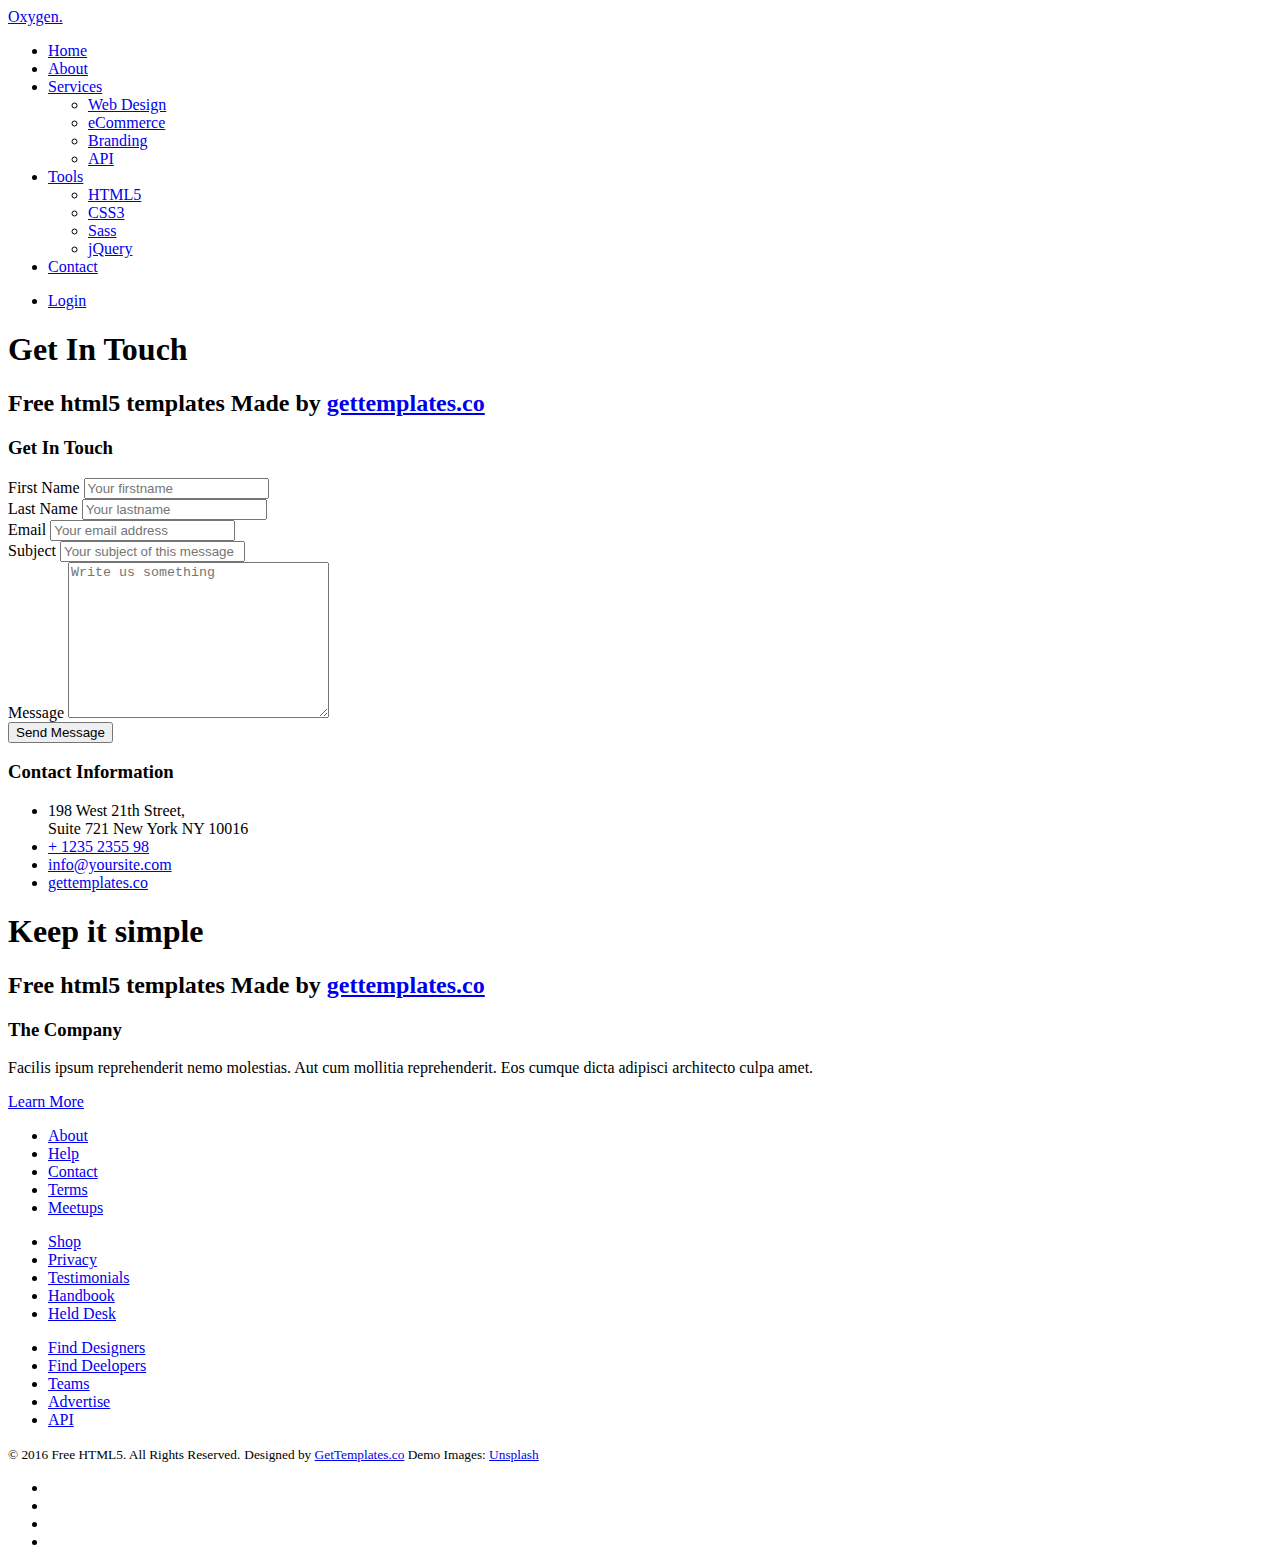
==== contact.html @ 6fdca9af "New template" ====
<!DOCTYPE HTML>
<html>
	<head>
	<meta charset="utf-8">
	<meta http-equiv="X-UA-Compatible" content="IE=edge">
	<title>Oxygen &mdash; Free Website Template, Free HTML5 Template by gettemplates.co</title>
	<meta name="viewport" content="width=device-width, initial-scale=1">
	<meta name="description" content="Free HTML5 Website Template by gettemplates.co" />
	<meta name="keywords" content="free website templates, free html5, free template, free bootstrap, free website template, html5, css3, mobile first, responsive" />
	<meta name="author" content="gettemplates.co" />

	<!--
		Oxygen by gettemplates.co
		Twitter: http://twitter.com/gettemplateco
		URL: http://gettemplates.co
	-->

  	<!-- Facebook and Twitter integration -->
	<meta property="og:title" content=""/>
	<meta property="og:image" content=""/>
	<meta property="og:url" content=""/>
	<meta property="og:site_name" content=""/>
	<meta property="og:description" content=""/>
	<meta name="twitter:title" content="" />
	<meta name="twitter:image" content="" />
	<meta name="twitter:url" content="" />
	<meta name="twitter:card" content="" />

	<!-- <link href='https://fonts.googleapis.com/css?family=Work+Sans:400,300,600,400italic,700' rel='stylesheet' type='text/css'> -->
	
	<!-- Animate.css -->
	<link rel="stylesheet" href="css/animate.css">
	<!-- Icomoon Icon Fonts-->
	<link rel="stylesheet" href="css/icomoon.css">
	<!-- Bootstrap  -->
	<link rel="stylesheet" href="css/bootstrap.css">

	<!-- Magnific Popup -->
	<link rel="stylesheet" href="css/magnific-popup.css">

	<!-- Owl Carousel  -->
	<link rel="stylesheet" href="css/owl.carousel.min.css">
	<link rel="stylesheet" href="css/owl.theme.default.min.css">

	<!-- Theme style  -->
	<link rel="stylesheet" href="css/style.css">

	<!-- Modernizr JS -->
	<script src="js/modernizr-2.6.2.min.js"></script>
	<!-- FOR IE9 below -->
	<!--[if lt IE 9]>
	<script src="js/respond.min.js"></script>
	<![endif]-->

	</head>
	<body>
		
	<div class="gtco-loader"></div>
	
	<div id="page">
	<nav class="gtco-nav" role="navigation">
		<div class="gtco-container">
			<div class="row">
				<div class="col-xs-2">
					<div id="gtco-logo"><a href="index.html">Oxygen.</a></div>
				</div>
				<div class="col-xs-8 text-center menu-1">
					<ul>
						<li><a href="index.html">Home</a></li>
						<li><a href="about.html">About</a></li>
						<li class="has-dropdown">
							<a href="services.html">Services</a>
							<ul class="dropdown">
								<li><a href="#">Web Design</a></li>
								<li><a href="#">eCommerce</a></li>
								<li><a href="#">Branding</a></li>
								<li><a href="#">API</a></li>
							</ul>
						</li>
						<li class="has-dropdown">
							<a href="#">Tools</a>
							<ul class="dropdown">
								<li><a href="#">HTML5</a></li>
								<li><a href="#">CSS3</a></li>
								<li><a href="#">Sass</a></li>
								<li><a href="#">jQuery</a></li>
							</ul>
						</li>
						<li class="active"><a href="contact.html">Contact</a></li>
					</ul>
				</div>
				<div class="col-xs-2 text-right hidden-xs menu-2">
					<ul>
						<li class="btn-cta"><a href="#"><span>Login</span></a></li>
					</ul>
				</div>
			</div>
			
		</div>
	</nav>

	<header id="gtco-header" class="gtco-cover gtco-cover-sm" role="banner" style="background-image:url(images/img_bg_1.jpg);">

		<div class="gtco-container">
			<div class="row">
				<div class="col-md-8 col-md-offset-2 text-center">
					<div class="display-t">
						<div class="display-tc animate-box" data-animate-effect="fadeIn">
							<h1>Get In Touch</h1>
							<h2>Free html5 templates Made by <a href="http://gettemplates.co" target="_blank">gettemplates.co</a></h2>
						</div>
					</div>
				</div>
			</div>
		</div>
	</header>
	
	<div class="gtco-section">
		<div class="gtco-container">
			<div class="row">
				<div class="col-md-6 animate-box">
					<h3>Get In Touch</h3>
					<form action="#">
						<div class="row form-group">
							<div class="col-md-6">
								<label for="fname">First Name</label>
								<input type="text" id="fname" class="form-control" placeholder="Your firstname">
							</div>
							<div class="col-md-6">
								<label for="lname">Last Name</label>
								<input type="text" id="lname" class="form-control" placeholder="Your lastname">
							</div>
						</div>

						<div class="row form-group">
							<div class="col-md-12">
								<label for="email">Email</label>
								<input type="text" id="email" class="form-control" placeholder="Your email address">
							</div>
						</div>

						<div class="row form-group">
							<div class="col-md-12">
								<label for="subject">Subject</label>
								<input type="text" id="subject" class="form-control" placeholder="Your subject of this message">
							</div>
						</div>

						<div class="row form-group">
							<div class="col-md-12">
								<label for="message">Message</label>
								<textarea name="message" id="message" cols="30" rows="10" class="form-control" placeholder="Write us something"></textarea>
							</div>
						</div>
						<div class="form-group">
							<input type="submit" value="Send Message" class="btn btn-primary">
						</div>

					</form>		
				</div>
				<div class="col-md-5 col-md-push-1 animate-box">
					
					<div class="gtco-contact-info">
						<h3>Contact Information</h3>
						<ul>
							<li class="address">198 West 21th Street, <br> Suite 721 New York NY 10016</li>
							<li class="phone"><a href="tel://1234567920">+ 1235 2355 98</a></li>
							<li class="email"><a href="mailto:info@yoursite.com">info@yoursite.com</a></li>
							<li class="url"><a href="http://gettemplates.co">gettemplates.co</a></li>
						</ul>
					</div>

				</div>
			</div>
			
		</div>
	</div>

	<div class="gtco-cover gtco-cover-sm" style="background-image:url(images/img_bg_3.jpg);">
		<div class="overlay"></div>
		<div class="gtco-container">
			<div class="row">
				<div class="col-md-8 col-md-offset-2 text-center">
					<div class="display-t">
						<div class="display-tc animate-box" data-animate-effect="fadeIn">
							<h1>Keep it simple</h1>
							<h2>Free html5 templates Made by <a href="http://gettemplates.co" target="_blank">gettemplates.co</a></h2>
						</div>
					</div>
				</div>
			</div>
		</div>
	</div>
	
	

	<footer id="gtco-footer" role="contentinfo">
		<div class="gtco-container">
			<div class="row">
				<div class="col-md-4 gtco-widget">
					<h3>The Company</h3>
					<p>Facilis ipsum reprehenderit nemo molestias. Aut cum mollitia reprehenderit. Eos cumque dicta adipisci architecto culpa amet.</p>
					<p><a href="#">Learn More</a></p>
				</div>
				<div class="col-md-2 col-md-push-1">
					<ul class="gtco-footer-links">
						<li><a href="#">About</a></li>
						<li><a href="#">Help</a></li>
						<li><a href="#">Contact</a></li>
						<li><a href="#">Terms</a></li>
						<li><a href="#">Meetups</a></li>
					</ul>
				</div>

				<div class="col-md-2 col-md-push-1">
					<ul class="gtco-footer-links">
						<li><a href="#">Shop</a></li>
						<li><a href="#">Privacy</a></li>
						<li><a href="#">Testimonials</a></li>
						<li><a href="#">Handbook</a></li>
						<li><a href="#">Held Desk</a></li>
					</ul>
				</div>

				<div class="col-md-2 col-md-push-1">
					<ul class="gtco-footer-links">
						<li><a href="#">Find Designers</a></li>
						<li><a href="#">Find Deelopers</a></li>
						<li><a href="#">Teams</a></li>
						<li><a href="#">Advertise</a></li>
						<li><a href="#">API</a></li>
					</ul>
				</div>
			</div>

			<div class="row copyright">
				<div class="col-md-12">
					<p class="pull-left">
						<small class="block">&copy; 2016 Free HTML5. All Rights Reserved.</small> 
						<small class="block">Designed by <a href="http://gettemplates.co/" target="_blank">GetTemplates.co</a> Demo Images: <a href="http://unsplash.co/" target="_blank">Unsplash</a></small>
					</p>
					<p class="pull-right">
						<ul class="gtco-social-icons pull-right">
							<li><a href="#"><i class="icon-twitter"></i></a></li>
							<li><a href="#"><i class="icon-facebook"></i></a></li>
							<li><a href="#"><i class="icon-linkedin"></i></a></li>
							<li><a href="#"><i class="icon-dribbble"></i></a></li>
						</ul>
					</p>
				</div>
			</div>

		</div>
	</footer>
	</div>

	<div class="gototop js-top">
		<a href="#" class="js-gotop"><i class="icon-arrow-up"></i></a>
	</div>
	
	<!-- jQuery -->
	<script src="js/jquery.min.js"></script>
	<!-- jQuery Easing -->
	<script src="js/jquery.easing.1.3.js"></script>
	<!-- Bootstrap -->
	<script src="js/bootstrap.min.js"></script>
	<!-- Waypoints -->
	<script src="js/jquery.waypoints.min.js"></script>
	<!-- Carousel -->
	<script src="js/owl.carousel.min.js"></script>
	<!-- countTo -->
	<script src="js/jquery.countTo.js"></script>
	<!-- Magnific Popup -->
	<script src="js/jquery.magnific-popup.min.js"></script>
	<script src="js/magnific-popup-options.js"></script>
	<!-- Main -->
	<script src="js/main.js"></script>

	</body>
</html>
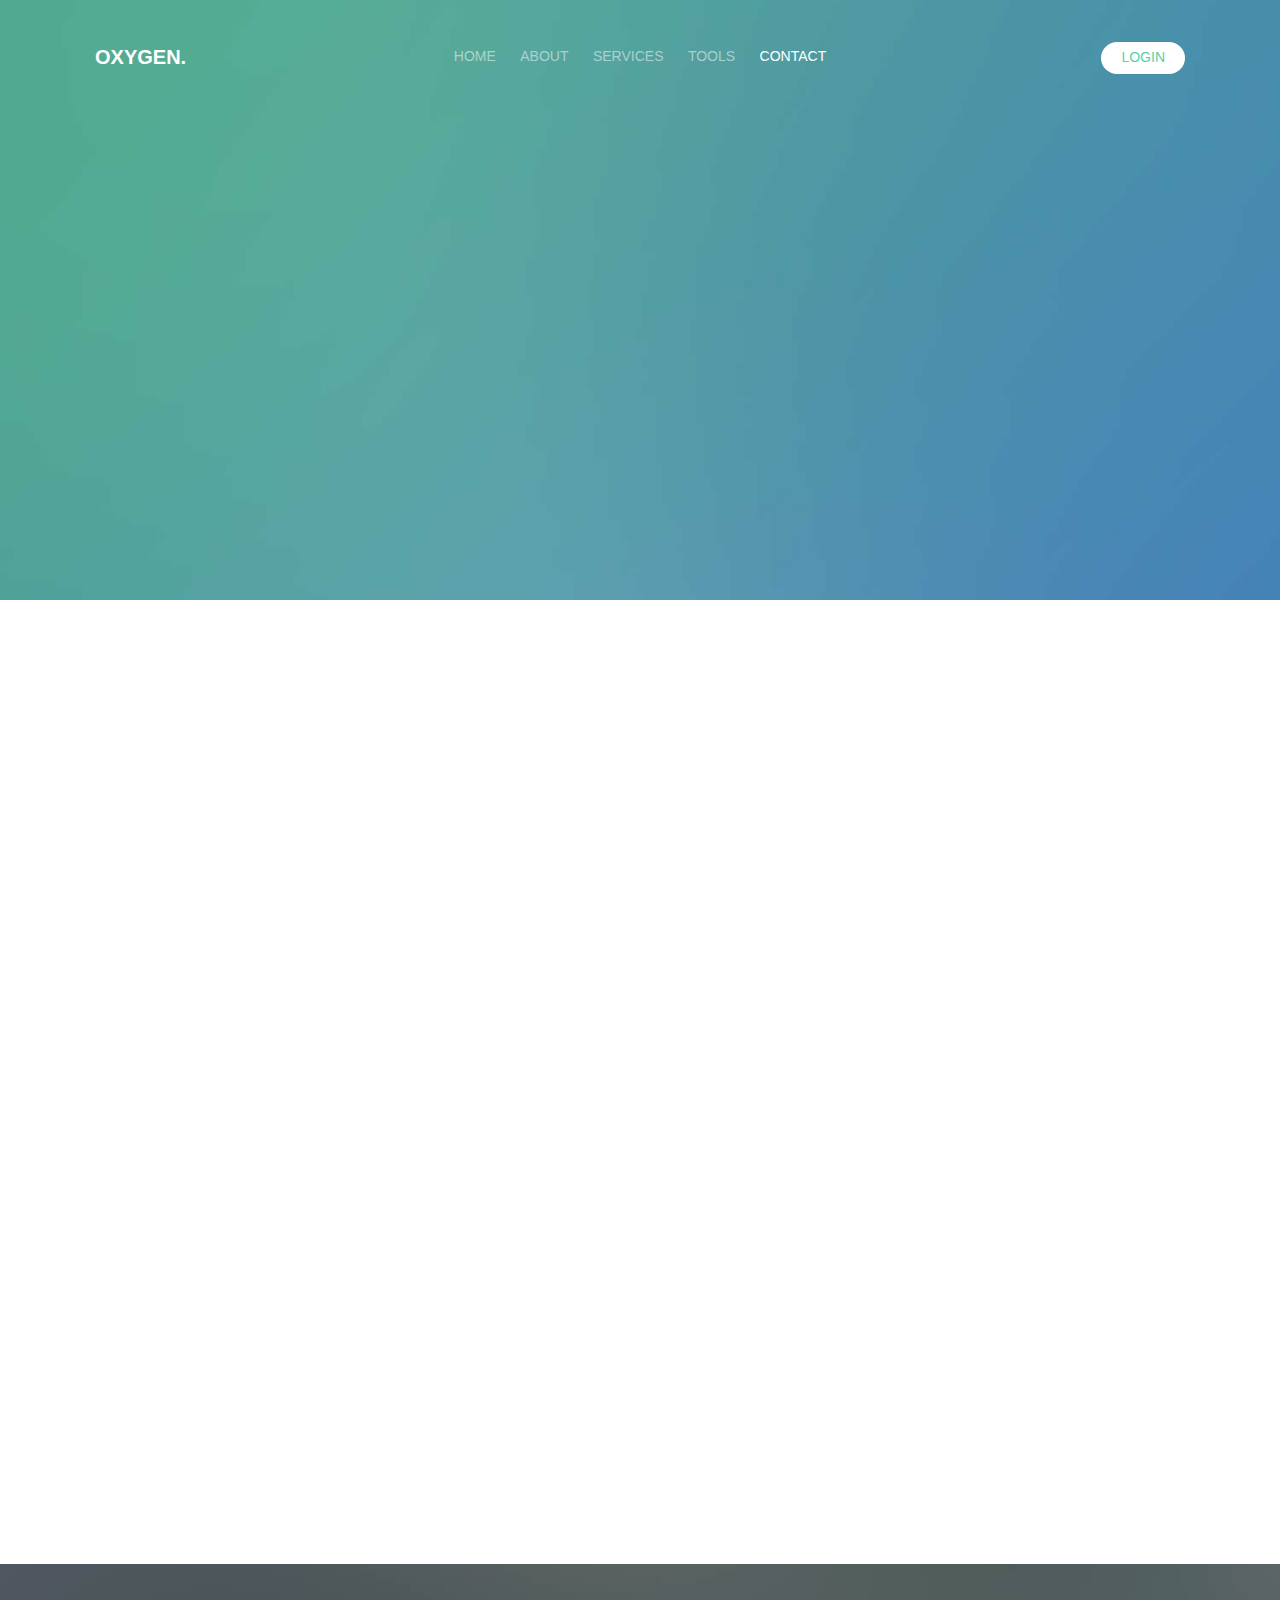
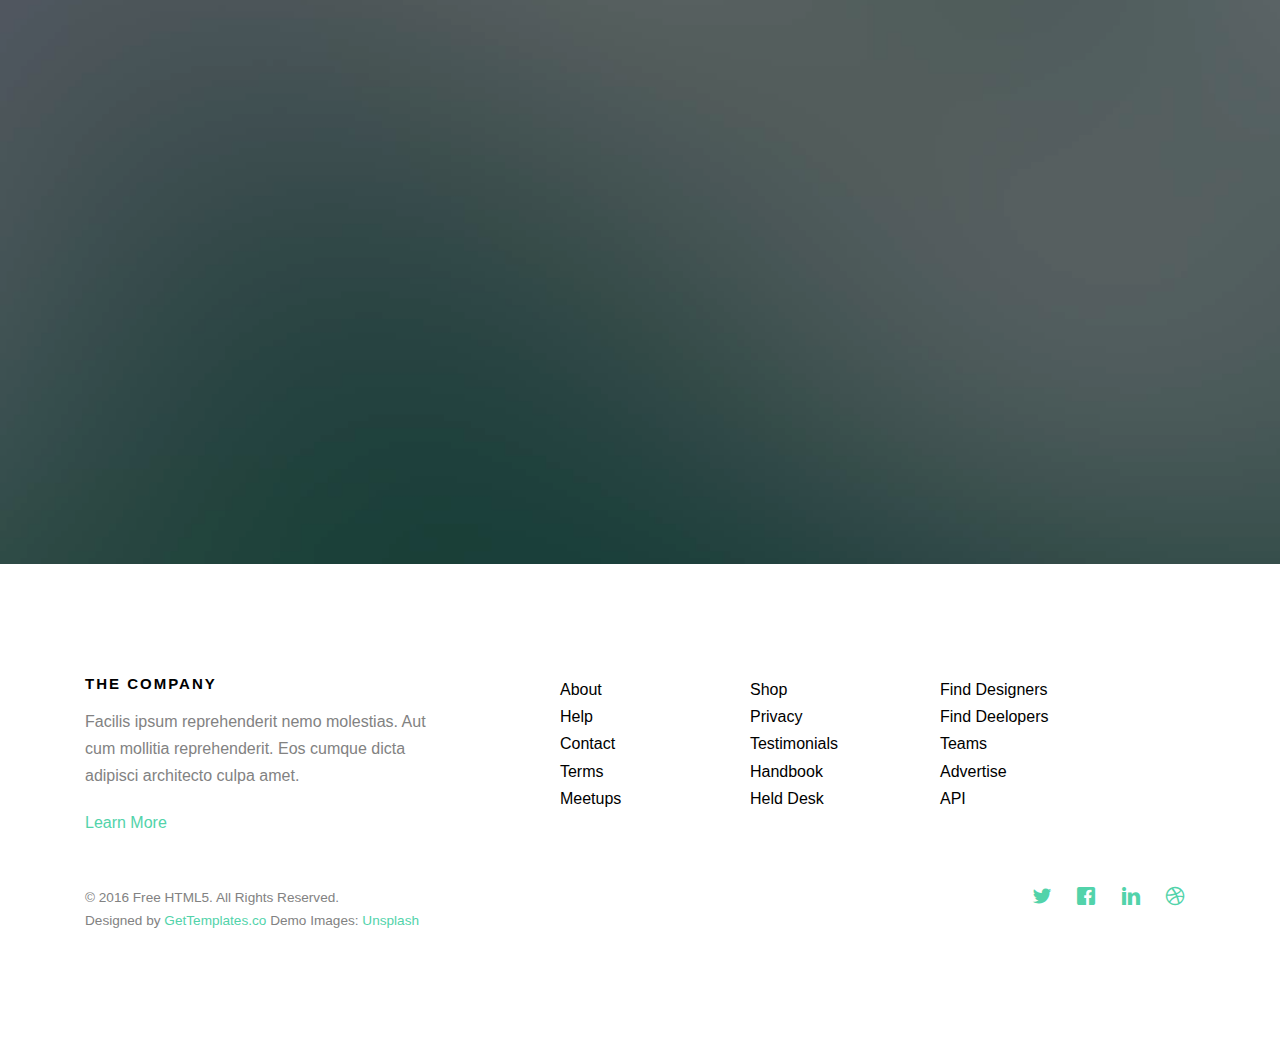
==== commit 9a8161e5: "Update contact.html" ====
--- a/contact.html
+++ b/contact.html
@@ -163,10 +163,10 @@
 					<div class="gtco-contact-info">
 						<h3>Contact Information</h3>
 						<ul>
-							<li class="address">198 West 21th Street, <br> Suite 721 New York NY 10016</li>
-							<li class="phone"><a href="tel://1234567920">+ 1235 2355 98</a></li>
-							<li class="email"><a href="mailto:info@yoursite.com">info@yoursite.com</a></li>
-							<li class="url"><a href="http://gettemplates.co">gettemplates.co</a></li>
+							<li class="address">1600 Southwest Pkwy, Apt. 113 <br> College Station, TX  77840</li>
+							<li class="phone"><a href="tel://9794229307">+1 (979) 422-9307 </a></li>
+							<li class="email"><a href="mailto:samuel.s0627@gmail.com">samuel.s0627@gmail.com</a></li>
+							<li class="url"><a href="http://gettemplates.co">XX.co</a></li>
 						</ul>
 					</div>
 
--- a/css/icomoon.css
+++ b/css/icomoon.css
@@ -0,0 +1,1571 @@
+@font-face {
+  font-family: 'icomoon';
+  src:  url('../fonts/icomoon/icomoon.eot?6iuir');
+  src:  url('../fonts/icomoon/icomoon.eot?6iuir#iefix') format('embedded-opentype'),
+    url('../fonts/icomoon/icomoon.ttf?6iuir') format('truetype'),
+    url('../fonts/icomoon/icomoon.woff?6iuir') format('woff'),
+    url('../fonts/icomoon/icomoon.svg?6iuir#icomoon') format('svg');
+  font-weight: normal;
+  font-style: normal;
+}
+
+[class^="icon-"], [class*=" icon-"] {
+  /* use !important to prevent issues with browser extensions that change fonts */
+  font-family: 'icomoon' !important;
+  speak: none;
+  font-style: normal;
+  font-weight: normal;
+  font-variant: normal;
+  text-transform: none;
+  line-height: 1;
+
+  /* Better Font Rendering =========== */
+  -webkit-font-smoothing: antialiased;
+  -moz-osx-font-smoothing: grayscale;
+}
+
+.icon-eye:before {
+  content: "\e000";
+}
+.icon-paper-clip:before {
+  content: "\e001";
+}
+.icon-mail:before {
+  content: "\e002";
+}
+.icon-toggle:before {
+  content: "\e003";
+}
+.icon-layout:before {
+  content: "\e004";
+}
+.icon-link:before {
+  content: "\e005";
+}
+.icon-bell:before {
+  content: "\e006";
+}
+.icon-lock:before {
+  content: "\e007";
+}
+.icon-unlock:before {
+  content: "\e008";
+}
+.icon-ribbon:before {
+  content: "\e009";
+}
+.icon-image:before {
+  content: "\e010";
+}
+.icon-signal:before {
+  content: "\e011";
+}
+.icon-target:before {
+  content: "\e012";
+}
+.icon-clipboard:before {
+  content: "\e013";
+}
+.icon-clock:before {
+  content: "\e014";
+}
+.icon-watch:before {
+  content: "\e015";
+}
+.icon-air-play:before {
+  content: "\e016";
+}
+.icon-camera:before {
+  content: "\e017";
+}
+.icon-video:before {
+  content: "\e018";
+}
+.icon-disc:before {
+  content: "\e019";
+}
+.icon-printer:before {
+  content: "\e020";
+}
+.icon-monitor:before {
+  content: "\e021";
+}
+.icon-server:before {
+  content: "\e022";
+}
+.icon-cog:before {
+  content: "\e023";
+}
+.icon-heart:before {
+  content: "\e024";
+}
+.icon-paragraph:before {
+  content: "\e025";
+}
+.icon-align-justify:before {
+  content: "\e026";
+}
+.icon-align-left:before {
+  content: "\e027";
+}
+.icon-align-center:before {
+  content: "\e028";
+}
+.icon-align-right:before {
+  content: "\e029";
+}
+.icon-book:before {
+  content: "\e030";
+}
+.icon-layers:before {
+  content: "\e031";
+}
+.icon-stack:before {
+  content: "\e032";
+}
+.icon-stack-2:before {
+  content: "\e033";
+}
+.icon-paper:before {
+  content: "\e034";
+}
+.icon-paper-stack:before {
+  content: "\e035";
+}
+.icon-search:before {
+  content: "\e036";
+}
+.icon-zoom-in:before {
+  content: "\e037";
+}
+.icon-zoom-out:before {
+  content: "\e038";
+}
+.icon-reply:before {
+  content: "\e039";
+}
+.icon-circle-plus:before {
+  content: "\e040";
+}
+.icon-circle-minus:before {
+  content: "\e041";
+}
+.icon-circle-check:before {
+  content: "\e042";
+}
+.icon-circle-cross:before {
+  content: "\e043";
+}
+.icon-square-plus:before {
+  content: "\e044";
+}
+.icon-square-minus:before {
+  content: "\e045";
+}
+.icon-square-check:before {
+  content: "\e046";
+}
+.icon-square-cross:before {
+  content: "\e047";
+}
+.icon-microphone:before {
+  content: "\e048";
+}
+.icon-record:before {
+  content: "\e049";
+}
+.icon-skip-back:before {
+  content: "\e050";
+}
+.icon-rewind:before {
+  content: "\e051";
+}
+.icon-play:before {
+  content: "\e052";
+}
+.icon-pause:before {
+  content: "\e053";
+}
+.icon-stop:before {
+  content: "\e054";
+}
+.icon-fast-forward:before {
+  content: "\e055";
+}
+.icon-skip-forward:before {
+  content: "\e056";
+}
+.icon-shuffle:before {
+  content: "\e057";
+}
+.icon-repeat:before {
+  content: "\e058";
+}
+.icon-folder:before {
+  content: "\e059";
+}
+.icon-umbrella:before {
+  content: "\e060";
+}
+.icon-moon:before {
+  content: "\e061";
+}
+.icon-thermometer:before {
+  content: "\e062";
+}
+.icon-drop:before {
+  content: "\e063";
+}
+.icon-sun:before {
+  content: "\e064";
+}
+.icon-cloud:before {
+  content: "\e065";
+}
+.icon-cloud-upload:before {
+  content: "\e066";
+}
+.icon-cloud-download:before {
+  content: "\e067";
+}
+.icon-upload:before {
+  content: "\e068";
+}
+.icon-download:before {
+  content: "\e069";
+}
+.icon-location:before {
+  content: "\e070";
+}
+.icon-location-2:before {
+  content: "\e071";
+}
+.icon-map:before {
+  content: "\e072";
+}
+.icon-battery:before {
+  content: "\e073";
+}
+.icon-head:before {
+  content: "\e074";
+}
+.icon-briefcase:before {
+  content: "\e075";
+}
+.icon-speech-bubble:before {
+  content: "\e076";
+}
+.icon-anchor:before {
+  content: "\e077";
+}
+.icon-globe:before {
+  content: "\e078";
+}
+.icon-box:before {
+  content: "\e079";
+}
+.icon-reload:before {
+  content: "\e080";
+}
+.icon-share:before {
+  content: "\e081";
+}
+.icon-marquee:before {
+  content: "\e082";
+}
+.icon-marquee-plus:before {
+  content: "\e083";
+}
+.icon-marquee-minus:before {
+  content: "\e084";
+}
+.icon-tag:before {
+  content: "\e085";
+}
+.icon-power:before {
+  content: "\e086";
+}
+.icon-command:before {
+  content: "\e087";
+}
+.icon-alt:before {
+  content: "\e088";
+}
+.icon-esc:before {
+  content: "\e089";
+}
+.icon-bar-graph:before {
+  content: "\e090";
+}
+.icon-bar-graph-2:before {
+  content: "\e091";
+}
+.icon-pie-graph:before {
+  content: "\e092";
+}
+.icon-star:before {
+  content: "\e093";
+}
+.icon-arrow-left:before {
+  content: "\e094";
+}
+.icon-arrow-right:before {
+  content: "\e095";
+}
+.icon-arrow-up:before {
+  content: "\e096";
+}
+.icon-arrow-down:before {
+  content: "\e097";
+}
+.icon-volume:before {
+  content: "\e098";
+}
+.icon-mute:before {
+  content: "\e099";
+}
+.icon-content-right:before {
+  content: "\e100";
+}
+.icon-content-left:before {
+  content: "\e101";
+}
+.icon-grid:before {
+  content: "\e102";
+}
+.icon-grid-2:before {
+  content: "\e103";
+}
+.icon-columns:before {
+  content: "\e104";
+}
+.icon-loader:before {
+  content: "\e105";
+}
+.icon-bag:before {
+  content: "\e106";
+}
+.icon-ban:before {
+  content: "\e107";
+}
+.icon-flag:before {
+  content: "\e108";
+}
+.icon-trash:before {
+  content: "\e109";
+}
+.icon-expand:before {
+  content: "\e110";
+}
+.icon-contract:before {
+  content: "\e111";
+}
+.icon-maximize:before {
+  content: "\e112";
+}
+.icon-minimize:before {
+  content: "\e113";
+}
+.icon-plus:before {
+  content: "\e114";
+}
+.icon-minus:before {
+  content: "\e115";
+}
+.icon-check:before {
+  content: "\e116";
+}
+.icon-cross:before {
+  content: "\e117";
+}
+.icon-move:before {
+  content: "\e118";
+}
+.icon-delete:before {
+  content: "\e119";
+}
+.icon-menu:before {
+  content: "\e120";
+}
+.icon-archive:before {
+  content: "\e121";
+}
+.icon-inbox:before {
+  content: "\e122";
+}
+.icon-outbox:before {
+  content: "\e123";
+}
+.icon-file:before {
+  content: "\e124";
+}
+.icon-file-add:before {
+  content: "\e125";
+}
+.icon-file-subtract:before {
+  content: "\e126";
+}
+.icon-help:before {
+  content: "\e127";
+}
+.icon-open:before {
+  content: "\e128";
+}
+.icon-ellipsis:before {
+  content: "\e129";
+}
+.icon-add-to-list:before {
+  content: "\e900";
+}
+.icon-classic-computer:before {
+  content: "\e901";
+}
+.icon-controller-fast-backward:before {
+  content: "\e902";
+}
+.icon-creative-commons-attribution:before {
+  content: "\e903";
+}
+.icon-creative-commons-noderivs:before {
+  content: "\e904";
+}
+.icon-creative-commons-noncommercial-eu:before {
+  content: "\e905";
+}
+.icon-creative-commons-noncommercial-us:before {
+  content: "\e906";
+}
+.icon-creative-commons-public-domain:before {
+  content: "\e907";
+}
+.icon-creative-commons-remix:before {
+  content: "\e908";
+}
+.icon-creative-commons-share:before {
+  content: "\e909";
+}
+.icon-creative-commons-sharealike:before {
+  content: "\e90a";
+}
+.icon-creative-commons:before {
+  content: "\e90b";
+}
+.icon-document-landscape:before {
+  content: "\e90c";
+}
+.icon-remove-user:before {
+  content: "\e90d";
+}
+.icon-warning:before {
+  content: "\e90e";
+}
+.icon-arrow-bold-down:before {
+  content: "\e90f";
+}
+.icon-arrow-bold-left:before {
+  content: "\e910";
+}
+.icon-arrow-bold-right:before {
+  content: "\e911";
+}
+.icon-arrow-bold-up:before {
+  content: "\e912";
+}
+.icon-arrow-down2:before {
+  content: "\e913";
+}
+.icon-arrow-left2:before {
+  content: "\e914";
+}
+.icon-arrow-long-down:before {
+  content: "\e915";
+}
+.icon-arrow-long-left:before {
+  content: "\e916";
+}
+.icon-arrow-long-right:before {
+  content: "\e917";
+}
+.icon-arrow-long-up:before {
+  content: "\e918";
+}
+.icon-arrow-right2:before {
+  content: "\e919";
+}
+.icon-arrow-up2:before {
+  content: "\e91a";
+}
+.icon-arrow-with-circle-down:before {
+  content: "\e91b";
+}
+.icon-arrow-with-circle-left:before {
+  content: "\e91c";
+}
+.icon-arrow-with-circle-right:before {
+  content: "\e91d";
+}
+.icon-arrow-with-circle-up:before {
+  content: "\e91e";
+}
+.icon-bookmark:before {
+  content: "\e91f";
+}
+.icon-bookmarks:before {
+  content: "\e920";
+}
+.icon-chevron-down:before {
+  content: "\e921";
+}
+.icon-chevron-left:before {
+  content: "\e922";
+}
+.icon-chevron-right:before {
+  content: "\e923";
+}
+.icon-chevron-small-down:before {
+  content: "\e924";
+}
+.icon-chevron-small-left:before {
+  content: "\e925";
+}
+.icon-chevron-small-right:before {
+  content: "\e926";
+}
+.icon-chevron-small-up:before {
+  content: "\e927";
+}
+.icon-chevron-thin-down:before {
+  content: "\e928";
+}
+.icon-chevron-thin-left:before {
+  content: "\e929";
+}
+.icon-chevron-thin-right:before {
+  content: "\e92a";
+}
+.icon-chevron-thin-up:before {
+  content: "\e92b";
+}
+.icon-chevron-up:before {
+  content: "\e92c";
+}
+.icon-chevron-with-circle-down:before {
+  content: "\e92d";
+}
+.icon-chevron-with-circle-left:before {
+  content: "\e92e";
+}
+.icon-chevron-with-circle-right:before {
+  content: "\e92f";
+}
+.icon-chevron-with-circle-up:before {
+  content: "\e930";
+}
+.icon-cloud2:before {
+  content: "\e931";
+}
+.icon-controller-fast-forward:before {
+  content: "\e932";
+}
+.icon-controller-jump-to-start:before {
+  content: "\e933";
+}
+.icon-controller-next:before {
+  content: "\e934";
+}
+.icon-controller-paus:before {
+  content: "\e935";
+}
+.icon-controller-play:before {
+  content: "\e936";
+}
+.icon-controller-record:before {
+  content: "\e937";
+}
+.icon-controller-stop:before {
+  content: "\e938";
+}
+.icon-controller-volume:before {
+  content: "\e939";
+}
+.icon-dot-single:before {
+  content: "\e93a";
+}
+.icon-dots-three-horizontal:before {
+  content: "\e93b";
+}
+.icon-dots-three-vertical:before {
+  content: "\e93c";
+}
+.icon-dots-two-horizontal:before {
+  content: "\e93d";
+}
+.icon-dots-two-vertical:before {
+  content: "\e93e";
+}
+.icon-download2:before {
+  content: "\e93f";
+}
+.icon-emoji-flirt:before {
+  content: "\e940";
+}
+.icon-flow-branch:before {
+  content: "\e941";
+}
+.icon-flow-cascade:before {
+  content: "\e942";
+}
+.icon-flow-line:before {
+  content: "\e943";
+}
+.icon-flow-parallel:before {
+  content: "\e944";
+}
+.icon-flow-tree:before {
+  content: "\e945";
+}
+.icon-install:before {
+  content: "\e946";
+}
+.icon-layers2:before {
+  content: "\e947";
+}
+.icon-open-book:before {
+  content: "\e948";
+}
+.icon-resize-100:before {
+  content: "\e949";
+}
+.icon-resize-full-screen:before {
+  content: "\e94a";
+}
+.icon-save:before {
+  content: "\e94b";
+}
+.icon-select-arrows:before {
+  content: "\e94c";
+}
+.icon-sound-mute:before {
+  content: "\e94d";
+}
+.icon-sound:before {
+  content: "\e94e";
+}
+.icon-trash2:before {
+  content: "\e94f";
+}
+.icon-triangle-down:before {
+  content: "\e950";
+}
+.icon-triangle-left:before {
+  content: "\e951";
+}
+.icon-triangle-right:before {
+  content: "\e952";
+}
+.icon-triangle-up:before {
+  content: "\e953";
+}
+.icon-uninstall:before {
+  content: "\e954";
+}
+.icon-upload-to-cloud:before {
+  content: "\e955";
+}
+.icon-upload2:before {
+  content: "\e956";
+}
+.icon-add-user:before {
+  content: "\e957";
+}
+.icon-address:before {
+  content: "\e958";
+}
+.icon-adjust:before {
+  content: "\e959";
+}
+.icon-air:before {
+  content: "\e95a";
+}
+.icon-aircraft-landing:before {
+  content: "\e95b";
+}
+.icon-aircraft-take-off:before {
+  content: "\e95c";
+}
+.icon-aircraft:before {
+  content: "\e95d";
+}
+.icon-align-bottom:before {
+  content: "\e95e";
+}
+.icon-align-horizontal-middle:before {
+  content: "\e95f";
+}
+.icon-align-left2:before {
+  content: "\e960";
+}
+.icon-align-right2:before {
+  content: "\e961";
+}
+.icon-align-top:before {
+  content: "\e962";
+}
+.icon-align-vertical-middle:before {
+  content: "\e963";
+}
+.icon-archive2:before {
+  content: "\e964";
+}
+.icon-area-graph:before {
+  content: "\e965";
+}
+.icon-attachment:before {
+  content: "\e966";
+}
+.icon-awareness-ribbon:before {
+  content: "\e967";
+}
+.icon-back-in-time:before {
+  content: "\e968";
+}
+.icon-back:before {
+  content: "\e969";
+}
+.icon-bar-graph2:before {
+  content: "\e96a";
+}
+.icon-battery2:before {
+  content: "\e96b";
+}
+.icon-beamed-note:before {
+  content: "\e96c";
+}
+.icon-bell2:before {
+  content: "\e96d";
+}
+.icon-blackboard:before {
+  content: "\e96e";
+}
+.icon-block:before {
+  content: "\e96f";
+}
+.icon-book2:before {
+  content: "\e970";
+}
+.icon-bowl:before {
+  content: "\e971";
+}
+.icon-box2:before {
+  content: "\e972";
+}
+.icon-briefcase2:before {
+  content: "\e973";
+}
+.icon-browser:before {
+  content: "\e974";
+}
+.icon-brush:before {
+  content: "\e975";
+}
+.icon-bucket:before {
+  content: "\e976";
+}
+.icon-cake:before {
+  content: "\e977";
+}
+.icon-calculator:before {
+  content: "\e978";
+}
+.icon-calendar:before {
+  content: "\e979";
+}
+.icon-camera2:before {
+  content: "\e97a";
+}
+.icon-ccw:before {
+  content: "\e97b";
+}
+.icon-chat:before {
+  content: "\e97c";
+}
+.icon-check2:before {
+  content: "\e97d";
+}
+.icon-circle-with-cross:before {
+  content: "\e97e";
+}
+.icon-circle-with-minus:before {
+  content: "\e97f";
+}
+.icon-circle-with-plus:before {
+  content: "\e980";
+}
+.icon-circle:before {
+  content: "\e981";
+}
+.icon-circular-graph:before {
+  content: "\e982";
+}
+.icon-clapperboard:before {
+  content: "\e983";
+}
+.icon-clipboard2:before {
+  content: "\e984";
+}
+.icon-clock2:before {
+  content: "\e985";
+}
+.icon-code:before {
+  content: "\e986";
+}
+.icon-cog2:before {
+  content: "\e987";
+}
+.icon-colours:before {
+  content: "\e988";
+}
+.icon-compass:before {
+  content: "\e989";
+}
+.icon-copy:before {
+  content: "\e98a";
+}
+.icon-credit-card:before {
+  content: "\e98b";
+}
+.icon-credit:before {
+  content: "\e98c";
+}
+.icon-cross2:before {
+  content: "\e98d";
+}
+.icon-cup:before {
+  content: "\e98e";
+}
+.icon-cw:before {
+  content: "\e98f";
+}
+.icon-cycle:before {
+  content: "\e990";
+}
+.icon-database:before {
+  content: "\e991";
+}
+.icon-dial-pad:before {
+  content: "\e992";
+}
+.icon-direction:before {
+  content: "\e993";
+}
+.icon-document:before {
+  content: "\e994";
+}
+.icon-documents:before {
+  content: "\e995";
+}
+.icon-drink:before {
+  content: "\e996";
+}
+.icon-drive:before {
+  content: "\e997";
+}
+.icon-drop2:before {
+  content: "\e998";
+}
+.icon-edit:before {
+  content: "\e999";
+}
+.icon-email:before {
+  content: "\e99a";
+}
+.icon-emoji-happy:before {
+  content: "\e99b";
+}
+.icon-emoji-neutral:before {
+  content: "\e99c";
+}
+.icon-emoji-sad:before {
+  content: "\e99d";
+}
+.icon-erase:before {
+  content: "\e99e";
+}
+.icon-eraser:before {
+  content: "\e99f";
+}
+.icon-export:before {
+  content: "\e9a0";
+}
+.icon-eye2:before {
+  content: "\e9a1";
+}
+.icon-feather:before {
+  content: "\e9a2";
+}
+.icon-flag2:before {
+  content: "\e9a3";
+}
+.icon-flash:before {
+  content: "\e9a4";
+}
+.icon-flashlight:before {
+  content: "\e9a5";
+}
+.icon-flat-brush:before {
+  content: "\e9a6";
+}
+.icon-folder-images:before {
+  content: "\e9a7";
+}
+.icon-folder-music:before {
+  content: "\e9a8";
+}
+.icon-folder-video:before {
+  content: "\e9a9";
+}
+.icon-folder2:before {
+  content: "\e9aa";
+}
+.icon-forward:before {
+  content: "\e9ab";
+}
+.icon-funnel:before {
+  content: "\e9ac";
+}
+.icon-game-controller:before {
+  content: "\e9ad";
+}
+.icon-gauge:before {
+  content: "\e9ae";
+}
+.icon-globe2:before {
+  content: "\e9af";
+}
+.icon-graduation-cap:before {
+  content: "\e9b0";
+}
+.icon-grid2:before {
+  content: "\e9b1";
+}
+.icon-hair-cross:before {
+  content: "\e9b2";
+}
+.icon-hand:before {
+  content: "\e9b3";
+}
+.icon-heart-outlined:before {
+  content: "\e9b4";
+}
+.icon-heart2:before {
+  content: "\e9b5";
+}
+.icon-help-with-circle:before {
+  content: "\e9b6";
+}
+.icon-help2:before {
+  content: "\e9b7";
+}
+.icon-home:before {
+  content: "\e9b8";
+}
+.icon-hour-glass:before {
+  content: "\e9b9";
+}
+.icon-image-inverted:before {
+  content: "\e9ba";
+}
+.icon-image2:before {
+  content: "\e9bb";
+}
+.icon-images:before {
+  content: "\e9bc";
+}
+.icon-inbox2:before {
+  content: "\e9bd";
+}
+.icon-infinity:before {
+  content: "\e9be";
+}
+.icon-info-with-circle:before {
+  content: "\e9bf";
+}
+.icon-info:before {
+  content: "\e9c0";
+}
+.icon-key:before {
+  content: "\e9c1";
+}
+.icon-keyboard:before {
+  content: "\e9c2";
+}
+.icon-lab-flask:before {
+  content: "\e9c3";
+}
+.icon-landline:before {
+  content: "\e9c4";
+}
+.icon-language:before {
+  content: "\e9c5";
+}
+.icon-laptop:before {
+  content: "\e9c6";
+}
+.icon-leaf:before {
+  content: "\e9c7";
+}
+.icon-level-down:before {
+  content: "\e9c8";
+}
+.icon-level-up:before {
+  content: "\e9c9";
+}
+.icon-lifebuoy:before {
+  content: "\e9ca";
+}
+.icon-light-bulb:before {
+  content: "\e9cb";
+}
+.icon-light-down:before {
+  content: "\e9cc";
+}
+.icon-light-up:before {
+  content: "\e9cd";
+}
+.icon-line-graph:before {
+  content: "\e9ce";
+}
+.icon-link2:before {
+  content: "\e9cf";
+}
+.icon-list:before {
+  content: "\e9d0";
+}
+.icon-location-pin:before {
+  content: "\e9d1";
+}
+.icon-location2:before {
+  content: "\e9d2";
+}
+.icon-lock-open:before {
+  content: "\e9d3";
+}
+.icon-lock2:before {
+  content: "\e9d4";
+}
+.icon-log-out:before {
+  content: "\e9d5";
+}
+.icon-login:before {
+  content: "\e9d6";
+}
+.icon-loop:before {
+  content: "\e9d7";
+}
+.icon-magnet:before {
+  content: "\e9d8";
+}
+.icon-magnifying-glass:before {
+  content: "\e9d9";
+}
+.icon-mail2:before {
+  content: "\e9da";
+}
+.icon-man:before {
+  content: "\e9db";
+}
+.icon-map2:before {
+  content: "\e9dc";
+}
+.icon-mask:before {
+  content: "\e9dd";
+}
+.icon-medal:before {
+  content: "\e9de";
+}
+.icon-megaphone:before {
+  content: "\e9df";
+}
+.icon-menu2:before {
+  content: "\e9e0";
+}
+.icon-message:before {
+  content: "\e9e1";
+}
+.icon-mic:before {
+  content: "\e9e2";
+}
+.icon-minus2:before {
+  content: "\e9e3";
+}
+.icon-mobile:before {
+  content: "\e9e4";
+}
+.icon-modern-mic:before {
+  content: "\e9e5";
+}
+.icon-moon2:before {
+  content: "\e9e6";
+}
+.icon-mouse:before {
+  content: "\e9e7";
+}
+.icon-music:before {
+  content: "\e9e8";
+}
+.icon-network:before {
+  content: "\e9e9";
+}
+.icon-new-message:before {
+  content: "\e9ea";
+}
+.icon-new:before {
+  content: "\e9eb";
+}
+.icon-news:before {
+  content: "\e9ec";
+}
+.icon-note:before {
+  content: "\e9ed";
+}
+.icon-notification:before {
+  content: "\e9ee";
+}
+.icon-old-mobile:before {
+  content: "\e9ef";
+}
+.icon-old-phone:before {
+  content: "\e9f0";
+}
+.icon-palette:before {
+  content: "\e9f1";
+}
+.icon-paper-plane:before {
+  content: "\e9f2";
+}
+.icon-pencil:before {
+  content: "\e9f3";
+}
+.icon-phone:before {
+  content: "\e9f4";
+}
+.icon-pie-chart:before {
+  content: "\e9f5";
+}
+.icon-pin:before {
+  content: "\e9f6";
+}
+.icon-plus2:before {
+  content: "\e9f7";
+}
+.icon-popup:before {
+  content: "\e9f8";
+}
+.icon-power-plug:before {
+  content: "\e9f9";
+}
+.icon-price-ribbon:before {
+  content: "\e9fa";
+}
+.icon-price-tag:before {
+  content: "\e9fb";
+}
+.icon-print:before {
+  content: "\e9fc";
+}
+.icon-progress-empty:before {
+  content: "\e9fd";
+}
+.icon-progress-full:before {
+  content: "\e9fe";
+}
+.icon-progress-one:before {
+  content: "\e9ff";
+}
+.icon-progress-two:before {
+  content: "\ea00";
+}
+.icon-publish:before {
+  content: "\ea01";
+}
+.icon-quote:before {
+  content: "\ea02";
+}
+.icon-radio:before {
+  content: "\ea03";
+}
+.icon-reply-all:before {
+  content: "\ea04";
+}
+.icon-reply2:before {
+  content: "\ea05";
+}
+.icon-retweet:before {
+  content: "\ea06";
+}
+.icon-rocket:before {
+  content: "\ea07";
+}
+.icon-round-brush:before {
+  content: "\ea08";
+}
+.icon-rss:before {
+  content: "\ea09";
+}
+.icon-ruler:before {
+  content: "\ea0a";
+}
+.icon-scissors:before {
+  content: "\ea0b";
+}
+.icon-share-alternitive:before {
+  content: "\ea0c";
+}
+.icon-share2:before {
+  content: "\ea0d";
+}
+.icon-shareable:before {
+  content: "\ea0e";
+}
+.icon-shield:before {
+  content: "\ea0f";
+}
+.icon-shop:before {
+  content: "\ea10";
+}
+.icon-shopping-bag:before {
+  content: "\ea11";
+}
+.icon-shopping-basket:before {
+  content: "\ea12";
+}
+.icon-shopping-cart:before {
+  content: "\ea13";
+}
+.icon-shuffle2:before {
+  content: "\ea14";
+}
+.icon-signal2:before {
+  content: "\ea15";
+}
+.icon-sound-mix:before {
+  content: "\ea16";
+}
+.icon-sports-club:before {
+  content: "\ea17";
+}
+.icon-spreadsheet:before {
+  content: "\ea18";
+}
+.icon-squared-cross:before {
+  content: "\ea19";
+}
+.icon-squared-minus:before {
+  content: "\ea1a";
+}
+.icon-squared-plus:before {
+  content: "\ea1b";
+}
+.icon-star-outlined:before {
+  content: "\ea1c";
+}
+.icon-star2:before {
+  content: "\ea1d";
+}
+.icon-stopwatch:before {
+  content: "\ea1e";
+}
+.icon-suitcase:before {
+  content: "\ea1f";
+}
+.icon-swap:before {
+  content: "\ea20";
+}
+.icon-sweden:before {
+  content: "\ea21";
+}
+.icon-switch:before {
+  content: "\ea22";
+}
+.icon-tablet:before {
+  content: "\ea23";
+}
+.icon-tag2:before {
+  content: "\ea24";
+}
+.icon-text-document-inverted:before {
+  content: "\ea25";
+}
+.icon-text-document:before {
+  content: "\ea26";
+}
+.icon-text:before {
+  content: "\ea27";
+}
+.icon-thermometer2:before {
+  content: "\ea28";
+}
+.icon-thumbs-down:before {
+  content: "\ea29";
+}
+.icon-thumbs-up:before {
+  content: "\ea2a";
+}
+.icon-thunder-cloud:before {
+  content: "\ea2b";
+}
+.icon-ticket:before {
+  content: "\ea2c";
+}
+.icon-time-slot:before {
+  content: "\ea2d";
+}
+.icon-tools:before {
+  content: "\ea2e";
+}
+.icon-traffic-cone:before {
+  content: "\ea2f";
+}
+.icon-tree:before {
+  content: "\ea30";
+}
+.icon-trophy:before {
+  content: "\ea31";
+}
+.icon-tv:before {
+  content: "\ea32";
+}
+.icon-typing:before {
+  content: "\ea33";
+}
+.icon-unread:before {
+  content: "\ea34";
+}
+.icon-untag:before {
+  content: "\ea35";
+}
+.icon-user:before {
+  content: "\ea36";
+}
+.icon-users:before {
+  content: "\ea37";
+}
+.icon-v-card:before {
+  content: "\ea38";
+}
+.icon-video2:before {
+  content: "\ea39";
+}
+.icon-vinyl:before {
+  content: "\ea3a";
+}
+.icon-voicemail:before {
+  content: "\ea3b";
+}
+.icon-wallet:before {
+  content: "\ea3c";
+}
+.icon-water:before {
+  content: "\ea3d";
+}
+.icon-px-with-circle:before {
+  content: "\ea3e";
+}
+.icon-px:before {
+  content: "\ea3f";
+}
+.icon-basecamp:before {
+  content: "\ea40";
+}
+.icon-behance:before {
+  content: "\ea41";
+}
+.icon-creative-cloud:before {
+  content: "\ea42";
+}
+.icon-dropbox:before {
+  content: "\ea43";
+}
+.icon-evernote:before {
+  content: "\ea44";
+}
+.icon-flattr:before {
+  content: "\ea45";
+}
+.icon-foursquare:before {
+  content: "\ea46";
+}
+.icon-google-drive:before {
+  content: "\ea47";
+}
+.icon-google-hangouts:before {
+  content: "\ea48";
+}
+.icon-grooveshark:before {
+  content: "\ea49";
+}
+.icon-icloud:before {
+  content: "\ea4a";
+}
+.icon-mixi:before {
+  content: "\ea4b";
+}
+.icon-onedrive:before {
+  content: "\ea4c";
+}
+.icon-paypal:before {
+  content: "\ea4d";
+}
+.icon-picasa:before {
+  content: "\ea4e";
+}
+.icon-qq:before {
+  content: "\ea4f";
+}
+.icon-rdio-with-circle:before {
+  content: "\ea50";
+}
+.icon-renren:before {
+  content: "\ea51";
+}
+.icon-scribd:before {
+  content: "\ea52";
+}
+.icon-sina-weibo:before {
+  content: "\ea53";
+}
+.icon-skype-with-circle:before {
+  content: "\ea54";
+}
+.icon-skype:before {
+  content: "\ea55";
+}
+.icon-slideshare:before {
+  content: "\ea56";
+}
+.icon-smashing:before {
+  content: "\ea57";
+}
+.icon-soundcloud:before {
+  content: "\ea58";
+}
+.icon-spotify-with-circle:before {
+  content: "\ea59";
+}
+.icon-spotify:before {
+  content: "\ea5a";
+}
+.icon-swarm:before {
+  content: "\ea5b";
+}
+.icon-vine-with-circle:before {
+  content: "\ea5c";
+}
+.icon-vine:before {
+  content: "\ea5d";
+}
+.icon-vk-alternitive:before {
+  content: "\ea5e";
+}
+.icon-vk-with-circle:before {
+  content: "\ea5f";
+}
+.icon-vk:before {
+  content: "\ea60";
+}
+.icon-xing-with-circle:before {
+  content: "\ea61";
+}
+.icon-xing:before {
+  content: "\ea62";
+}
+.icon-yelp:before {
+  content: "\ea63";
+}
+.icon-dribbble-with-circle:before {
+  content: "\ea64";
+}
+.icon-dribbble:before {
+  content: "\ea65";
+}
+.icon-facebook-with-circle:before {
+  content: "\ea66";
+}
+.icon-facebook:before {
+  content: "\ea67";
+}
+.icon-flickr-with-circle:before {
+  content: "\ea68";
+}
+.icon-flickr:before {
+  content: "\ea69";
+}
+.icon-github-with-circle:before {
+  content: "\ea6a";
+}
+.icon-github:before {
+  content: "\ea6b";
+}
+.icon-google-with-circle:before {
+  content: "\ea6c";
+}
+.icon-google:before {
+  content: "\ea6d";
+}
+.icon-instagram-with-circle:before {
+  content: "\ea6e";
+}
+.icon-instagram:before {
+  content: "\ea6f";
+}
+.icon-lastfm-with-circle:before {
+  content: "\ea70";
+}
+.icon-lastfm:before {
+  content: "\ea71";
+}
+.icon-linkedin-with-circle:before {
+  content: "\ea72";
+}
+.icon-linkedin:before {
+  content: "\ea73";
+}
+.icon-pinterest-with-circle:before {
+  content: "\ea74";
+}
+.icon-pinterest:before {
+  content: "\ea75";
+}
+.icon-rdio:before {
+  content: "\ea76";
+}
+.icon-stumbleupon-with-circle:before {
+  content: "\ea77";
+}
+.icon-stumbleupon:before {
+  content: "\ea78";
+}
+.icon-tumblr-with-circle:before {
+  content: "\ea79";
+}
+.icon-tumblr:before {
+  content: "\ea7a";
+}
+.icon-twitter-with-circle:before {
+  content: "\ea7b";
+}
+.icon-twitter:before {
+  content: "\ea7c";
+}
+.icon-vimeo-with-circle:before {
+  content: "\ea7d";
+}
+.icon-vimeo:before {
+  content: "\ea7e";
+}
+.icon-youtube-with-circle:before {
+  content: "\ea7f";
+}
+.icon-youtube:before {
+  content: "\ea80";
+}
--- a/css/style.css
+++ b/css/style.css
@@ -0,0 +1,1395 @@
+@font-face {
+  font-family: 'icomoon';
+  src: url("../fonts/icomoon/icomoon.eot?srf3rx");
+  src: url("../fonts/icomoon/icomoon.eot?srf3rx#iefix") format("embedded-opentype"), url("../fonts/icomoon/icomoon.ttf?srf3rx") format("truetype"), url("../fonts/icomoon/icomoon.woff?srf3rx") format("woff"), url("../fonts/icomoon/icomoon.svg?srf3rx#icomoon") format("svg");
+  font-weight: normal;
+  font-style: normal;
+}
+/* =======================================================
+*
+* 	Template Style 
+*
+* ======================================================= */
+body {
+  font-family: "Work Sans", Arial, sans-serif;
+  font-weight: 400;
+  font-size: 16px;
+  line-height: 1.7;
+  color: #828282;
+  background: #fff;
+}
+
+#page {
+  position: relative;
+  overflow-x: hidden;
+  width: 100%;
+  height: 100%;
+  -webkit-transition: 0.5s;
+  -o-transition: 0.5s;
+  transition: 0.5s;
+}
+.offcanvas #page {
+  overflow: hidden;
+  position: absolute;
+}
+.offcanvas #page:after {
+  -webkit-transition: 2s;
+  -o-transition: 2s;
+  transition: 2s;
+  position: absolute;
+  top: 0;
+  right: 0;
+  bottom: 0;
+  left: 0;
+  z-index: 101;
+  background: rgba(0, 0, 0, 0.7);
+  content: "";
+}
+
+a {
+  color: #52d3aa;
+  -webkit-transition: 0.5s;
+  -o-transition: 0.5s;
+  transition: 0.5s;
+}
+a:hover, a:active, a:focus {
+  color: #52d3aa;
+  outline: none;
+  text-decoration: none;
+}
+
+p {
+  margin-bottom: 20px;
+}
+
+h1, h2, h3, h4, h5, h6, figure {
+  color: #000;
+  font-family: "Work Sans", Arial, sans-serif;
+  font-weight: 400;
+  margin: 0 0 20px 0;
+}
+
+::-webkit-selection {
+  color: #fff;
+  background: #52d3aa;
+}
+
+::-moz-selection {
+  color: #fff;
+  background: #52d3aa;
+}
+
+::selection {
+  color: #fff;
+  background: #52d3aa;
+}
+
+.gtco-container {
+  max-width: 1140px;
+  position: relative;
+  margin: 0 auto;
+  padding-left: 15px;
+  padding-right: 15px;
+}
+
+.gtco-nav {
+  position: absolute;
+  top: 0;
+  margin: 0;
+  padding: 0;
+  width: 100%;
+  padding: 40px 0;
+  z-index: 1001;
+}
+@media screen and (max-width: 768px) {
+  .gtco-nav {
+    padding: 20px 0;
+  }
+}
+.gtco-nav #gtco-logo {
+  font-size: 20px;
+  margin: 0;
+  padding: 0;
+  text-transform: uppercase;
+  font-weight: bold;
+}
+.gtco-nav a {
+  padding: 5px 10px;
+  color: #fff;
+}
+@media screen and (max-width: 768px) {
+  .gtco-nav .menu-1, .gtco-nav .menu-2 {
+    display: none;
+  }
+}
+.gtco-nav ul {
+  padding: 0;
+  margin: 2px 0 0 0;
+}
+.gtco-nav ul li {
+  padding: 0;
+  margin: 0;
+  list-style: none;
+  display: inline;
+}
+.gtco-nav ul li a {
+  font-size: 14px;
+  padding: 30px 10px;
+  text-transform: uppercase;
+  color: rgba(255, 255, 255, 0.5);
+  -webkit-transition: 0.5s;
+  -o-transition: 0.5s;
+  transition: 0.5s;
+}
+.gtco-nav ul li a:hover, .gtco-nav ul li a:focus, .gtco-nav ul li a:active {
+  color: white;
+}
+.gtco-nav ul li.has-dropdown {
+  position: relative;
+}
+.gtco-nav ul li.has-dropdown .dropdown {
+  width: 130px;
+  -webkit-box-shadow: 0px 14px 33px -9px rgba(0, 0, 0, 0.75);
+  -moz-box-shadow: 0px 14px 33px -9px rgba(0, 0, 0, 0.75);
+  box-shadow: 0px 14px 33px -9px rgba(0, 0, 0, 0.75);
+  z-index: 1002;
+  visibility: hidden;
+  opacity: 0;
+  position: absolute;
+  top: 40px;
+  left: 0;
+  text-align: left;
+  background: #fff;
+  padding: 20px;
+  -webkit-border-radius: 4px;
+  -moz-border-radius: 4px;
+  -ms-border-radius: 4px;
+  border-radius: 4px;
+  -webkit-transition: 0s;
+  -o-transition: 0s;
+  transition: 0s;
+}
+.gtco-nav ul li.has-dropdown .dropdown:before {
+  bottom: 100%;
+  left: 40px;
+  border: solid transparent;
+  content: " ";
+  height: 0;
+  width: 0;
+  position: absolute;
+  pointer-events: none;
+  border-bottom-color: #fff;
+  border-width: 8px;
+  margin-left: -8px;
+}
+.gtco-nav ul li.has-dropdown .dropdown li {
+  display: block;
+  margin-bottom: 7px;
+}
+.gtco-nav ul li.has-dropdown .dropdown li:last-child {
+  margin-bottom: 0;
+}
+.gtco-nav ul li.has-dropdown .dropdown li a {
+  padding: 2px 0;
+  display: block;
+  color: #999999;
+  line-height: 1.2;
+  text-transform: none;
+  font-size: 15px;
+}
+.gtco-nav ul li.has-dropdown .dropdown li a:hover {
+  color: #000;
+}
+.gtco-nav ul li.has-dropdown:hover a, .gtco-nav ul li.has-dropdown:focus a {
+  color: #fff;
+}
+.gtco-nav ul li.btn-cta a {
+  color: #52d3aa;
+}
+.gtco-nav ul li.btn-cta a span {
+  background: #fff;
+  padding: 4px 20px;
+  display: -moz-inline-stack;
+  display: inline-block;
+  zoom: 1;
+  *display: inline;
+  -webkit-transition: 0.3s;
+  -o-transition: 0.3s;
+  transition: 0.3s;
+  -webkit-border-radius: 100px;
+  -moz-border-radius: 100px;
+  -ms-border-radius: 100px;
+  border-radius: 100px;
+}
+.gtco-nav ul li.btn-cta a:hover span {
+  -webkit-box-shadow: 0px 14px 20px -9px rgba(0, 0, 0, 0.75);
+  -moz-box-shadow: 0px 14px 20px -9px rgba(0, 0, 0, 0.75);
+  box-shadow: 0px 14px 20px -9px rgba(0, 0, 0, 0.75);
+}
+.gtco-nav ul li.active > a {
+  color: #fff !important;
+}
+
+#gtco-header,
+#gtco-counter,
+.gtco-bg {
+  background-size: cover;
+  background-position: top center;
+  background-repeat: no-repeat;
+  position: relative;
+}
+
+.gtco-bg {
+  background-position: center center;
+  width: 100%;
+  float: left;
+  position: relative;
+}
+
+.gtco-video {
+  height: 450px;
+  overflow: hidden;
+  -webkit-border-radius: 7px;
+  -moz-border-radius: 7px;
+  -ms-border-radius: 7px;
+  border-radius: 7px;
+}
+.gtco-video a {
+  z-index: 1001;
+  position: absolute;
+  top: 50%;
+  left: 50%;
+  margin-top: -45px;
+  margin-left: -45px;
+  width: 90px;
+  height: 90px;
+  display: table;
+  text-align: center;
+  background: #fff;
+  -webkit-box-shadow: 0px 14px 30px -15px rgba(0, 0, 0, 0.75);
+  -moz-box-shadow: 0px 14px 30px -15px rgba(0, 0, 0, 0.75);
+  box-shadow: 0px 14px 30px -15px rgba(0, 0, 0, 0.75);
+  -webkit-border-radius: 50%;
+  -moz-border-radius: 50%;
+  -ms-border-radius: 50%;
+  border-radius: 50%;
+}
+.gtco-video a i {
+  text-align: center;
+  display: table-cell;
+  vertical-align: middle;
+  font-size: 40px;
+}
+.gtco-video .overlay {
+  position: absolute;
+  top: 0;
+  left: 0;
+  right: 0;
+  bottom: 0;
+  background: rgba(0, 0, 0, 0.5);
+  -webkit-transition: 0.5s;
+  -o-transition: 0.5s;
+  transition: 0.5s;
+}
+.gtco-video:hover .overlay {
+  background: rgba(0, 0, 0, 0.7);
+}
+.gtco-video:hover a {
+  position: relative;
+  -webkit-transform: scale(1.2);
+  -moz-transform: scale(1.2);
+  -ms-transform: scale(1.2);
+  -o-transform: scale(1.2);
+  transform: scale(1.2);
+}
+
+.gtco-cover {
+  height: 900px;
+  background-size: cover;
+  background-position: top center;
+  background-repeat: no-repeat;
+  position: relative;
+  float: left;
+  width: 100%;
+}
+.gtco-cover .overlay {
+  z-index: 1;
+  position: absolute;
+  bottom: 0;
+  top: 0;
+  left: 0;
+  right: 0;
+  background: rgba(0, 0, 0, 0.4);
+}
+.gtco-cover > .gtco-container {
+  position: relative;
+  z-index: 10;
+}
+@media screen and (max-width: 768px) {
+  .gtco-cover {
+    height: 600px;
+  }
+}
+.gtco-cover .display-t,
+.gtco-cover .display-tc {
+  height: 900px;
+  display: table;
+  width: 100%;
+}
+@media screen and (max-width: 768px) {
+  .gtco-cover .display-t,
+  .gtco-cover .display-tc {
+    height: 600px;
+  }
+}
+.gtco-cover.gtco-cover-sm {
+  height: 600px;
+}
+@media screen and (max-width: 768px) {
+  .gtco-cover.gtco-cover-sm {
+    height: 400px;
+  }
+}
+.gtco-cover.gtco-cover-sm .display-t,
+.gtco-cover.gtco-cover-sm .display-tc {
+  height: 600px;
+  display: table;
+  width: 100%;
+}
+@media screen and (max-width: 768px) {
+  .gtco-cover.gtco-cover-sm .display-t,
+  .gtco-cover.gtco-cover-sm .display-tc {
+    height: 400px;
+  }
+}
+
+#gtco-counter {
+  height: 500px;
+}
+#gtco-counter .display-t,
+#gtco-counter .display-tc {
+  height: 500px;
+  display: table;
+  width: 100%;
+}
+@media screen and (max-width: 768px) {
+  #gtco-counter {
+    height: inherit;
+    padding: 7em 0;
+  }
+  #gtco-counter .display-t,
+  #gtco-counter .display-tc {
+    height: inherit;
+  }
+}
+
+.gtco-staff {
+  text-align: center;
+  margin-bottom: 30px;
+}
+.gtco-staff img {
+  width: 100px;
+  margin-bottom: 20px;
+  -webkit-border-radius: 50%;
+  -moz-border-radius: 50%;
+  -ms-border-radius: 50%;
+  border-radius: 50%;
+}
+.gtco-staff h3 {
+  font-size: 24px;
+  margin-bottom: 5px;
+}
+.gtco-staff p {
+  margin-bottom: 30px;
+}
+.gtco-staff .role {
+  color: #bfbfbf;
+  margin-bottom: 30px;
+  font-weight: normal;
+  display: block;
+}
+
+.gtco-social-icons {
+  margin: 0;
+  padding: 0;
+}
+.gtco-social-icons li {
+  margin: 0;
+  padding: 0;
+  list-style: none;
+  display: -moz-inline-stack;
+  display: inline-block;
+  zoom: 1;
+  *display: inline;
+}
+.gtco-social-icons li a {
+  display: -moz-inline-stack;
+  display: inline-block;
+  zoom: 1;
+  *display: inline;
+  color: #52d3aa;
+  padding-left: 10px;
+  padding-right: 10px;
+}
+.gtco-social-icons li a i {
+  font-size: 20px;
+}
+
+.gtco-contact-info ul {
+  padding: 0;
+  margin: 0;
+}
+.gtco-contact-info ul li {
+  padding: 0 0 0 50px;
+  margin: 0 0 30px 0;
+  list-style: none;
+  position: relative;
+}
+.gtco-contact-info ul li:before {
+  color: #52d3aa;
+  position: absolute;
+  left: 0;
+  top: .05em;
+  font-family: 'icomoon';
+  speak: none;
+  font-style: normal;
+  font-weight: normal;
+  font-variant: normal;
+  text-transform: none;
+  line-height: 1;
+  /* Better Font Rendering =========== */
+  -webkit-font-smoothing: antialiased;
+  -moz-osx-font-smoothing: grayscale;
+}
+.gtco-contact-info ul li.address:before {
+  font-size: 30px;
+  content: "\e9d1";
+}
+.gtco-contact-info ul li.phone:before {
+  font-size: 23px;
+  content: "\e9f4";
+}
+.gtco-contact-info ul li.email:before {
+  font-size: 23px;
+  content: "\e9da";
+}
+.gtco-contact-info ul li.url:before {
+  font-size: 23px;
+  content: "\e9af";
+}
+
+form label {
+  font-weight: normal !important;
+}
+
+#gtco-header .display-tc,
+#gtco-counter .display-tc,
+.gtco-cover .display-tc {
+  display: table-cell !important;
+  vertical-align: middle;
+}
+#gtco-header .display-tc h1, #gtco-header .display-tc h2,
+#gtco-counter .display-tc h1,
+#gtco-counter .display-tc h2,
+.gtco-cover .display-tc h1,
+.gtco-cover .display-tc h2 {
+  margin: 0;
+  padding: 0;
+  color: white;
+  text-transform: uppercase;
+}
+#gtco-header .display-tc h1,
+#gtco-counter .display-tc h1,
+.gtco-cover .display-tc h1 {
+  margin-bottom: 0px;
+  font-size: 70px;
+  line-height: 1.5;
+}
+@media screen and (max-width: 768px) {
+  #gtco-header .display-tc h1,
+  #gtco-counter .display-tc h1,
+  .gtco-cover .display-tc h1 {
+    font-size: 40px;
+  }
+}
+#gtco-header .display-tc h2,
+#gtco-counter .display-tc h2,
+.gtco-cover .display-tc h2 {
+  font-size: 20px;
+  line-height: 1.5;
+  margin-bottom: 30px;
+}
+#gtco-header .display-tc .btn,
+#gtco-counter .display-tc .btn,
+.gtco-cover .display-tc .btn {
+  padding: 15px 30px;
+  background: #fff !important;
+  color: #52d3aa;
+  border: none !important;
+  font-size: 18px;
+  text-transform: uppercase;
+}
+#gtco-header .display-tc .btn:hover,
+#gtco-counter .display-tc .btn:hover,
+.gtco-cover .display-tc .btn:hover {
+  background: #fff !important;
+  -webkit-box-shadow: 0px 14px 30px -15px rgba(0, 0, 0, 0.75) !important;
+  -moz-box-shadow: 0px 14px 30px -15px rgba(0, 0, 0, 0.75) !important;
+  box-shadow: 0px 14px 30px -15px rgba(0, 0, 0, 0.75) !important;
+}
+
+#gtco-counter {
+  text-align: center;
+}
+#gtco-counter .counter {
+  font-size: 50px;
+  margin-bottom: 10px;
+  color: #fff;
+  font-weight: 100;
+  display: block;
+}
+#gtco-counter .counter-label {
+  margin-bottom: 0;
+  text-transform: uppercase;
+  color: rgba(255, 255, 255, 0.5);
+  letter-spacing: .1em;
+}
+@media screen and (max-width: 768px) {
+  #gtco-counter .feature-center {
+    margin-bottom: 50px;
+  }
+}
+#gtco-counter .icon {
+  width: 70px;
+  height: 70px;
+  text-align: center;
+  -webkit-box-shadow: 0px 14px 30px -15px rgba(0, 0, 0, 0.75);
+  -moz-box-shadow: 0px 14px 30px -15px rgba(0, 0, 0, 0.75);
+  box-shadow: 0px 14px 30px -15px rgba(0, 0, 0, 0.75);
+  margin-bottom: 30px;
+}
+#gtco-counter .icon i {
+  height: 70px;
+}
+#gtco-counter .icon i:before {
+  display: block;
+  text-align: center;
+  margin-left: 3px;
+}
+
+#gtco-features,
+#gtco-features-2,
+#gtco-testimonial,
+#gtco-services,
+#gtco-started,
+#gtco-footer,
+.gtco-section {
+  padding: 7em 0;
+  clear: both;
+}
+@media screen and (max-width: 768px) {
+  #gtco-features,
+  #gtco-features-2,
+  #gtco-testimonial,
+  #gtco-services,
+  #gtco-started,
+  #gtco-footer,
+  .gtco-section {
+    padding: 3em 0;
+  }
+}
+
+#gtco-features-2 {
+  background: #efefef;
+  position: relative;
+  float: left;
+  width: 100%;
+}
+
+.feature-center {
+  text-align: center;
+  padding-left: 20px;
+  padding-right: 20px;
+  float: left;
+  width: 100%;
+  margin-bottom: 40px;
+}
+@media screen and (max-width: 768px) {
+  .feature-center {
+    margin-bottom: 50px;
+  }
+}
+.feature-center .icon {
+  width: 90px;
+  height: 90px;
+  background: #efefef;
+  display: table;
+  text-align: center;
+  margin: 0 auto 30px auto;
+  -webkit-border-radius: 50%;
+  -moz-border-radius: 50%;
+  -ms-border-radius: 50%;
+  border-radius: 50%;
+}
+.feature-center .icon i {
+  display: table-cell;
+  vertical-align: middle;
+  height: 90px;
+  font-size: 40px;
+  line-height: 40px;
+  color: #52d3aa;
+}
+.feature-center p, .feature-center h3 {
+  margin-bottom: 30px;
+}
+.feature-center h3 {
+  text-transform: uppercase;
+  font-size: 18px;
+  color: #5d5d5d;
+}
+
+.feature-left {
+  float: left;
+  width: 100%;
+  margin-bottom: 30px;
+  position: relative;
+}
+.feature-left:last-child {
+  margin-bottom: 0;
+}
+.feature-left .icon {
+  float: left;
+  margin-right: 5%;
+  width: 54px;
+  height: 54px;
+  background: #fff;
+  display: table;
+  text-align: center;
+  -webkit-box-shadow: 0px 14px 30px -15px rgba(0, 0, 0, 0.75);
+  -moz-box-shadow: 0px 14px 30px -15px rgba(0, 0, 0, 0.75);
+  box-shadow: 0px 14px 30px -15px rgba(0, 0, 0, 0.75);
+  -webkit-border-radius: 50%;
+  -moz-border-radius: 50%;
+  -ms-border-radius: 50%;
+  border-radius: 50%;
+}
+@media screen and (max-width: 768px) {
+  .feature-left .icon {
+    margin-right: 5%;
+  }
+}
+.feature-left .icon i {
+  display: table-cell;
+  vertical-align: middle;
+  font-size: 30px;
+  color: #52d3aa;
+}
+.feature-left .feature-copy {
+  float: left;
+  width: 80%;
+}
+@media screen and (max-width: 768px) {
+  .feature-left .feature-copy {
+    width: 70%;
+    float: left;
+  }
+}
+.feature-left .feature-copy h3 {
+  text-transform: uppercase;
+  font-size: 18px;
+  color: #5d5d5d;
+  margin-bottom: 10px;
+}
+
+.gtco-heading {
+  margin-bottom: 5em;
+}
+.gtco-heading.gtco-heading-sm {
+  margin-bottom: 2em;
+}
+.gtco-heading h2 {
+  font-size: 36px;
+  margin-bottom: 10px;
+  line-height: 1.5;
+  font-weight: bold;
+  color: #000;
+}
+.gtco-heading p {
+  font-size: 18px;
+  line-height: 1.5;
+  color: #828282;
+}
+
+#gtco-testimonial {
+  background: #efefef;
+}
+#gtco-testimonial .testimony-slide {
+  text-align: center;
+}
+#gtco-testimonial .testimony-slide span {
+  font-size: 12px;
+  text-transform: uppercase;
+  letter-spacing: 2px;
+  font-weight: 700;
+  display: block;
+}
+#gtco-testimonial .testimony-slide figure {
+  margin-bottom: 10px;
+  display: -moz-inline-stack;
+  display: inline-block;
+  zoom: 1;
+  *display: inline;
+}
+#gtco-testimonial .testimony-slide figure img {
+  width: 90px;
+  -webkit-border-radius: 50%;
+  -moz-border-radius: 50%;
+  -ms-border-radius: 50%;
+  border-radius: 50%;
+}
+#gtco-testimonial .testimony-slide blockquote {
+  border: none;
+  margin: 30px auto;
+  width: 50%;
+  position: relative;
+  padding: 0;
+}
+@media screen and (max-width: 992px) {
+  #gtco-testimonial .testimony-slide blockquote {
+    width: 100%;
+  }
+}
+#gtco-testimonial .arrow-thumb {
+  position: absolute;
+  top: 40%;
+  display: block;
+  width: 100%;
+}
+#gtco-testimonial .arrow-thumb a {
+  font-size: 32px;
+  color: #dadada;
+}
+#gtco-testimonial .arrow-thumb a:hover, #gtco-testimonial .arrow-thumb a:focus, #gtco-testimonial .arrow-thumb a:active {
+  text-decoration: none;
+}
+
+.gtco-tabs .gtco-tab-nav {
+  clear: both;
+  margin: 0 0 3em 0;
+  padding: 3px;
+  float: left;
+  width: 100%;
+  background: #f2f2f2;
+  -webkit-border-radius: 4px;
+  -moz-border-radius: 4px;
+  -ms-border-radius: 4px;
+  border-radius: 4px;
+}
+.gtco-tabs .gtco-tab-nav li {
+  float: left;
+  margin: 0;
+  padding: 0;
+  width: 25%;
+  text-align: center;
+  list-style: none;
+  display: -moz-inline-stack;
+  display: inline-block;
+  zoom: 1;
+  *display: inline;
+}
+.gtco-tabs .gtco-tab-nav li .icon {
+  font-size: 30px;
+}
+.gtco-tabs .gtco-tab-nav li a {
+  padding: 20px;
+  width: 100%;
+  float: left;
+  -webkit-border-radius: 4px;
+  -moz-border-radius: 4px;
+  -ms-border-radius: 4px;
+  border-radius: 4px;
+  color: #b3b3b3;
+}
+.gtco-tabs .gtco-tab-nav li a:hover {
+  color: #4d4d4d;
+}
+.gtco-tabs .gtco-tab-nav li.active a {
+  background: #fff;
+  color: #52d3aa;
+}
+.gtco-tabs .gtco-tab-content-wrap {
+  clear: both;
+  position: relative;
+  top: 70px;
+}
+.gtco-tabs .gtco-tab-content-wrap .tab-content {
+  position: absolute;
+  top: 0;
+  left: 0;
+  width: 100%;
+  opacity: 0;
+  visibility: hidden;
+}
+.gtco-tabs .gtco-tab-content-wrap .tab-content.active {
+  opacity: 1;
+  visibility: visible;
+}
+.gtco-tabs .icon-xlg {
+  font-size: 400px;
+  margin-bottom: 30px;
+  text-align: center;
+}
+@media screen and (max-width: 768px) {
+  .gtco-tabs .icon-xlg {
+    font-size: 300px;
+  }
+}
+@media screen and (max-width: 480px) {
+  .gtco-tabs .icon-xlg {
+    font-size: 200px;
+  }
+}
+.gtco-tabs .icon-xlg i {
+  color: #52d3aa;
+}
+
+#gtco-started {
+  background: #4cc1bd;
+  background: -moz-linear-gradient(-45deg, #4cc1bd 0%, #3f95ea 100%);
+  background: -webkit-gradient(left top, right bottom, color-stop(0%, #4cc1bd), color-stop(100%, #3f95ea));
+  background: -webkit-linear-gradient(-45deg, #4cc1bd 0%, #3f95ea 100%);
+  background: -o-linear-gradient(-45deg, #4cc1bd 0%, #3f95ea 100%);
+  background: -ms-linear-gradient(-45deg, #4cc1bd 0%, #3f95ea 100%);
+  background: linear-gradient(135deg, #4cc1bd 0%, #3f95ea 100%);
+  filter: progid:DXImageTransform.Microsoft.gradient( startColorstr='#4cc1bd', endColorstr='#3f95ea', GradientType=1 );
+}
+#gtco-started .gtco-heading h2 {
+  color: #fff;
+}
+#gtco-started .form-control {
+  background: rgba(255, 255, 255, 0.2);
+  border: none !important;
+  color: #fff;
+  font-size: 16px !important;
+  width: 100%;
+  -webkit-transition: 0.5s;
+  -o-transition: 0.5s;
+  transition: 0.5s;
+}
+#gtco-started .form-control::-webkit-input-placeholder {
+  color: #fff;
+}
+#gtco-started .form-control:-moz-placeholder {
+  /* Firefox 18- */
+  color: #fff;
+}
+#gtco-started .form-control::-moz-placeholder {
+  /* Firefox 19+ */
+  color: #fff;
+}
+#gtco-started .form-control:-ms-input-placeholder {
+  color: #fff;
+}
+#gtco-started .form-control:focus {
+  background: rgba(255, 255, 255, 0.3);
+}
+#gtco-started .btn {
+  height: 54px;
+  border: none !important;
+  background: #52d3aa;
+  color: #fff;
+  font-size: 16px;
+  text-transform: uppercase;
+  font-weight: 400;
+  padding-left: 50px;
+  padding-right: 50px;
+}
+#gtco-started .form-inline .form-group {
+  width: 100% !important;
+  margin-bottom: 10px;
+}
+#gtco-started .form-inline .form-group .form-control {
+  width: 100%;
+}
+#gtco-started .gtco-heading {
+  margin-bottom: 30px;
+}
+#gtco-started .gtco-heading h2 {
+  margin-bottom: 0;
+}
+
+#gtco-footer .gtco-footer-links {
+  padding: 0;
+  margin: 0;
+}
+#gtco-footer .gtco-footer-links li {
+  padding: 0;
+  margin: 0;
+  list-style: none;
+}
+#gtco-footer .gtco-footer-links li a {
+  color: #000;
+  text-decoration: none;
+}
+#gtco-footer .gtco-footer-links li a:hover {
+  text-decoration: underline;
+}
+#gtco-footer .gtco-widget {
+  margin-bottom: 30px;
+}
+#gtco-footer .gtco-widget h3 {
+  margin-bottom: 15px;
+  font-weight: bold;
+  font-size: 15px;
+  letter-spacing: 2px;
+  text-transform: uppercase;
+}
+@media screen and (max-width: 768px) {
+  #gtco-footer .copyright .pull-left,
+  #gtco-footer .copyright .pull-right {
+    float: none !important;
+    text-align: center;
+  }
+}
+#gtco-footer .copyright .block {
+  display: block;
+}
+
+.owl-carousel .owl-controls .owl-dot span {
+  background: #e6e6e6;
+}
+.owl-carousel .owl-controls .owl-dot span:hover, .owl-carousel .owl-controls .owl-dot span:focus {
+  background: #cccccc;
+}
+.owl-carousel .owl-controls .owl-dot:hover span, .owl-carousel .owl-controls .owl-dot:focus span {
+  background: #cccccc;
+}
+.owl-carousel .owl-controls .owl-dot.active span {
+  background: transparent;
+  border: 2px solid #52d3aa;
+}
+
+#gtco-offcanvas {
+  position: absolute;
+  z-index: 1901;
+  width: 270px;
+  background: black;
+  top: 0;
+  right: 0;
+  top: 0;
+  bottom: 0;
+  padding: 45px 40px 40px 40px;
+  overflow-y: auto;
+  display: none;
+  -moz-transform: translateX(270px);
+  -webkit-transform: translateX(270px);
+  -ms-transform: translateX(270px);
+  -o-transform: translateX(270px);
+  transform: translateX(270px);
+  -webkit-transition: 0.5s;
+  -o-transition: 0.5s;
+  transition: 0.5s;
+}
+.offcanvas #gtco-offcanvas {
+  -moz-transform: translateX(0px);
+  -webkit-transform: translateX(0px);
+  -ms-transform: translateX(0px);
+  -o-transform: translateX(0px);
+  transform: translateX(0px);
+}
+#gtco-offcanvas a {
+  color: rgba(255, 255, 255, 0.5);
+}
+#gtco-offcanvas a:hover {
+  color: rgba(255, 255, 255, 0.8);
+}
+#gtco-offcanvas ul {
+  padding: 0;
+  margin: 0;
+}
+#gtco-offcanvas ul li {
+  padding: 0;
+  margin: 0;
+  list-style: none;
+}
+#gtco-offcanvas ul li > ul {
+  padding-left: 20px;
+  display: none;
+}
+#gtco-offcanvas ul li.offcanvas-has-dropdown > a {
+  display: block;
+  position: relative;
+}
+#gtco-offcanvas ul li.offcanvas-has-dropdown > a:after {
+  position: absolute;
+  right: 0px;
+  font-family: 'icomoon';
+  speak: none;
+  font-style: normal;
+  font-weight: normal;
+  font-variant: normal;
+  text-transform: none;
+  line-height: 1;
+  /* Better Font Rendering =========== */
+  -webkit-font-smoothing: antialiased;
+  -moz-osx-font-smoothing: grayscale;
+  content: "\e921";
+  font-size: 20px;
+  color: rgba(255, 255, 255, 0.2);
+  -webkit-transition: 0.5s;
+  -o-transition: 0.5s;
+  transition: 0.5s;
+}
+#gtco-offcanvas ul li.offcanvas-has-dropdown.active a:after {
+  -webkit-transform: rotate(-180deg);
+  -moz-transform: rotate(-180deg);
+  -ms-transform: rotate(-180deg);
+  -o-transform: rotate(-180deg);
+  transform: rotate(-180deg);
+}
+
+.uppercase {
+  font-size: 14px;
+  color: #000;
+  margin-bottom: 10px;
+  font-weight: 700;
+  text-transform: uppercase;
+}
+
+.gototop {
+  position: fixed;
+  bottom: 20px;
+  right: 20px;
+  z-index: 999;
+  opacity: 0;
+  visibility: hidden;
+  -webkit-transition: 0.5s;
+  -o-transition: 0.5s;
+  transition: 0.5s;
+}
+.gototop.active {
+  opacity: 1;
+  visibility: visible;
+}
+.gototop a {
+  width: 50px;
+  height: 50px;
+  display: table;
+  background: rgba(0, 0, 0, 0.5);
+  color: #fff;
+  text-align: center;
+  -webkit-border-radius: 4px;
+  -moz-border-radius: 4px;
+  -ms-border-radius: 4px;
+  border-radius: 4px;
+}
+.gototop a i {
+  height: 50px;
+  display: table-cell;
+  vertical-align: middle;
+}
+.gototop a:hover, .gototop a:active, .gototop a:focus {
+  text-decoration: none;
+  outline: none;
+}
+
+.gtco-nav-toggle {
+  width: 25px;
+  height: 25px;
+  cursor: pointer;
+  text-decoration: none;
+}
+.gtco-nav-toggle.active i::before, .gtco-nav-toggle.active i::after {
+  background: #444;
+}
+.gtco-nav-toggle:hover, .gtco-nav-toggle:focus, .gtco-nav-toggle:active {
+  outline: none;
+  border-bottom: none !important;
+}
+.gtco-nav-toggle i {
+  position: relative;
+  display: inline-block;
+  width: 25px;
+  height: 2px;
+  color: #252525;
+  font: bold 14px/.4 Helvetica;
+  text-transform: uppercase;
+  text-indent: -55px;
+  background: #252525;
+  transition: all .2s ease-out;
+}
+.gtco-nav-toggle i::before, .gtco-nav-toggle i::after {
+  content: '';
+  width: 25px;
+  height: 2px;
+  background: #252525;
+  position: absolute;
+  left: 0;
+  transition: all .2s ease-out;
+}
+.gtco-nav-toggle.gtco-nav-white > i {
+  color: #fff;
+  background: #fff;
+}
+.gtco-nav-toggle.gtco-nav-white > i::before, .gtco-nav-toggle.gtco-nav-white > i::after {
+  background: #fff;
+}
+
+.gtco-nav-toggle i::before {
+  top: -7px;
+}
+
+.gtco-nav-toggle i::after {
+  bottom: -7px;
+}
+
+.gtco-nav-toggle:hover i::before {
+  top: -10px;
+}
+
+.gtco-nav-toggle:hover i::after {
+  bottom: -10px;
+}
+
+.gtco-nav-toggle.active i {
+  background: transparent;
+}
+
+.gtco-nav-toggle.active i::before {
+  top: 0;
+  -webkit-transform: rotateZ(45deg);
+  -moz-transform: rotateZ(45deg);
+  -ms-transform: rotateZ(45deg);
+  -o-transform: rotateZ(45deg);
+  transform: rotateZ(45deg);
+}
+
+.gtco-nav-toggle.active i::after {
+  bottom: 0;
+  -webkit-transform: rotateZ(-45deg);
+  -moz-transform: rotateZ(-45deg);
+  -ms-transform: rotateZ(-45deg);
+  -o-transform: rotateZ(-45deg);
+  transform: rotateZ(-45deg);
+}
+
+.gtco-nav-toggle {
+  position: absolute;
+  right: 0px;
+  top: 10px;
+  z-index: 21;
+  padding: 6px 0 0 0;
+  display: block;
+  margin: 0 auto;
+  display: none;
+  height: 44px;
+  width: 44px;
+  z-index: 2001;
+  border-bottom: none !important;
+}
+@media screen and (max-width: 768px) {
+  .gtco-nav-toggle {
+    display: block;
+  }
+  #gtco-offcanvas {
+    display: block;
+  }
+}
+
+.btn {
+  margin-right: 4px;
+  margin-bottom: 4px;
+  font-family: "Work Sans", Arial, sans-serif;
+  font-size: 16px;
+  font-weight: 400;
+  -webkit-border-radius: 30px;
+  -moz-border-radius: 30px;
+  -ms-border-radius: 30px;
+  border-radius: 30px;
+  -webkit-transition: 0.5s;
+  -o-transition: 0.5s;
+  transition: 0.5s;
+  padding: 8px 20px;
+}
+.btn.btn-md {
+  padding: 8px 20px !important;
+}
+.btn.btn-lg {
+  padding: 18px 36px !important;
+}
+.btn:hover, .btn:active, .btn:focus {
+  box-shadow: none !important;
+  outline: none !important;
+}
+
+.btn-primary {
+  background: #52d3aa;
+  color: #fff;
+  border: 2px solid #52d3aa;
+}
+.btn-primary:hover, .btn-primary:focus, .btn-primary:active {
+  background: #66d8b4 !important;
+  border-color: #66d8b4 !important;
+}
+.btn-primary.btn-outline {
+  background: transparent;
+  color: #52d3aa;
+  border: 2px solid #52d3aa;
+}
+.btn-primary.btn-outline:hover, .btn-primary.btn-outline:focus, .btn-primary.btn-outline:active {
+  background: #52d3aa;
+  color: #fff;
+}
+
+.btn-success {
+  background: #5cb85c;
+  color: #fff;
+  border: 2px solid #5cb85c;
+}
+.btn-success:hover, .btn-success:focus, .btn-success:active {
+  background: #4cae4c !important;
+  border-color: #4cae4c !important;
+}
+.btn-success.btn-outline {
+  background: transparent;
+  color: #5cb85c;
+  border: 2px solid #5cb85c;
+}
+.btn-success.btn-outline:hover, .btn-success.btn-outline:focus, .btn-success.btn-outline:active {
+  background: #5cb85c;
+  color: #fff;
+}
+
+.btn-info {
+  background: #5bc0de;
+  color: #fff;
+  border: 2px solid #5bc0de;
+}
+.btn-info:hover, .btn-info:focus, .btn-info:active {
+  background: #46b8da !important;
+  border-color: #46b8da !important;
+}
+.btn-info.btn-outline {
+  background: transparent;
+  color: #5bc0de;
+  border: 2px solid #5bc0de;
+}
+.btn-info.btn-outline:hover, .btn-info.btn-outline:focus, .btn-info.btn-outline:active {
+  background: #5bc0de;
+  color: #fff;
+}
+
+.btn-warning {
+  background: #f0ad4e;
+  color: #fff;
+  border: 2px solid #f0ad4e;
+}
+.btn-warning:hover, .btn-warning:focus, .btn-warning:active {
+  background: #eea236 !important;
+  border-color: #eea236 !important;
+}
+.btn-warning.btn-outline {
+  background: transparent;
+  color: #f0ad4e;
+  border: 2px solid #f0ad4e;
+}
+.btn-warning.btn-outline:hover, .btn-warning.btn-outline:focus, .btn-warning.btn-outline:active {
+  background: #f0ad4e;
+  color: #fff;
+}
+
+.btn-danger {
+  background: #d9534f;
+  color: #fff;
+  border: 2px solid #d9534f;
+}
+.btn-danger:hover, .btn-danger:focus, .btn-danger:active {
+  background: #d43f3a !important;
+  border-color: #d43f3a !important;
+}
+.btn-danger.btn-outline {
+  background: transparent;
+  color: #d9534f;
+  border: 2px solid #d9534f;
+}
+.btn-danger.btn-outline:hover, .btn-danger.btn-outline:focus, .btn-danger.btn-outline:active {
+  background: #d9534f;
+  color: #fff;
+}
+
+.btn-outline {
+  background: none;
+  border: 2px solid gray;
+  font-size: 16px;
+  -webkit-transition: 0.3s;
+  -o-transition: 0.3s;
+  transition: 0.3s;
+}
+.btn-outline:hover, .btn-outline:focus, .btn-outline:active {
+  box-shadow: none;
+}
+
+.btn.with-arrow {
+  position: relative;
+  -webkit-transition: 0.3s;
+  -o-transition: 0.3s;
+  transition: 0.3s;
+}
+.btn.with-arrow i {
+  visibility: hidden;
+  opacity: 0;
+  position: absolute;
+  right: 0px;
+  top: 50%;
+  margin-top: -8px;
+  -webkit-transition: 0.2s;
+  -o-transition: 0.2s;
+  transition: 0.2s;
+}
+.btn.with-arrow:hover {
+  padding-right: 50px;
+}
+.btn.with-arrow:hover i {
+  color: #fff;
+  right: 18px;
+  visibility: visible;
+  opacity: 1;
+}
+
+.form-control {
+  box-shadow: none;
+  background: transparent;
+  border: 2px solid rgba(0, 0, 0, 0.1);
+  height: 54px;
+  font-size: 18px;
+  font-weight: 300;
+}
+.form-control:active, .form-control:focus {
+  outline: none;
+  box-shadow: none;
+  border-color: #52d3aa;
+}
+
+.row-pb-md {
+  padding-bottom: 4em !important;
+}
+
+.row-pb-sm {
+  padding-bottom: 2em !important;
+}
+
+.gtco-loader {
+  position: fixed;
+  left: 0px;
+  top: 0px;
+  width: 100%;
+  height: 100%;
+  z-index: 9999;
+  background: url(../images/loader.gif) center no-repeat #fff;
+}
+
+.js .animate-box {
+  opacity: 0;
+}
+
+/*# sourceMappingURL=style.css.map */
